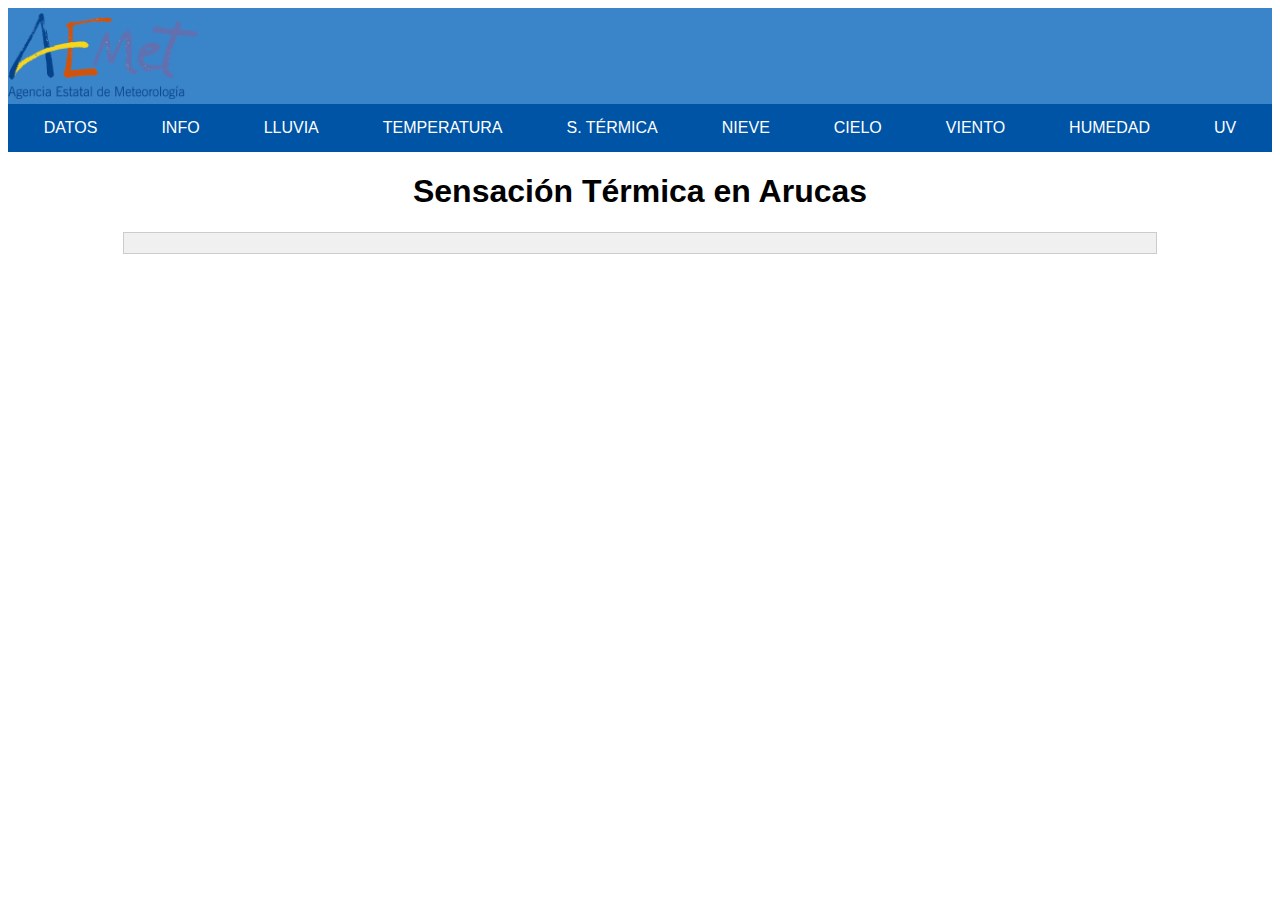
==== HTML/sens_termica.html @ a3c4279e "first commit" ====
<!DOCTYPE html>
<html>
  <head>
    <link rel="stylesheet" href="../CSS/style.css" />
  </head>
  <body>
    <div id="header-box">
      <img src="../aemet-logo.png" alt="" srcset="" />
    </div>
    <div id="button-box">
      <button class="boton-enlace" onclick="window.location.href='datos.html'">
        DATOS
      </button>

      <button class="boton-enlace" onclick="window.location.href='info.html'">
        INFO
      </button>

      <button
        class="boton-enlace"
        onclick="window.location.href='probabilidad_lluvia.html'"
      >
        LLUVIA
      </button>

      <button
        class="boton-enlace"
        onclick="window.location.href='temperatura.html'"
      >
        TEMPERATURA
      </button>

      <button
        class="boton-enlace"
        onclick="window.location.href='sens_termica.html'"
      >
        S. TÉRMICA
      </button>

      <button class="boton-enlace" onclick="window.location.href='nieve.html'">
        NIEVE
      </button>

      <button
        class="boton-enlace"
        onclick="window.location.href='estado_cielo.html'"
      >
        CIELO
      </button>

      <button class="boton-enlace" onclick="window.location.href='viento.html'">
        VIENTO
      </button>

      <button
        class="boton-enlace"
        onclick="window.location.href='humedad_relativa.html'"
      >
        HUMEDAD
      </button>

      <button class="boton-enlace" onclick="window.location.href='uv_max.html'">
        UV
      </button>
    </div>
    <h1>Sensación Térmica en Arucas</h1>
    <div id="consulta"></div>

    <script src="../js/sens.js"></script>
  </body>
</html>
---- CSS/style.css ----
* {
  font-family:'Lucida Sans', 'Lucida Sans Regular', 'Lucida Grande', 'Lucida Sans Unicode', Geneva, Verdana, sans-serif
}

#header-box {
  height: 6em;
  background-color: #3a85ca;
  display: flex;
}

img {
  align-self: center;
  width: 15%;
  height: 90%;
}

#button-box {
  display: flex;
  justify-content: center;
  background-color: #0054a5;
}

.boton-enlace {
  border: none;
  background-color: #0054a5;
  color: white;
  padding: 15px 32px;
  text-align: center;
  text-decoration: none;
  display: inline-block;
  font-size: 16px;
  cursor: pointer;
  text-transform: uppercase;
}

.boton-enlace:hover {
  background-color: #71a2ee;
}

h1 {
  font-size: 2em;
  font-weight: bold;
  text-align: center;
}

#consulta {
  background-color: #f0f0f0;
  border: 1px solid #ccc;
  padding: 10px;
  margin: 10px auto;
  width: 80%;
}
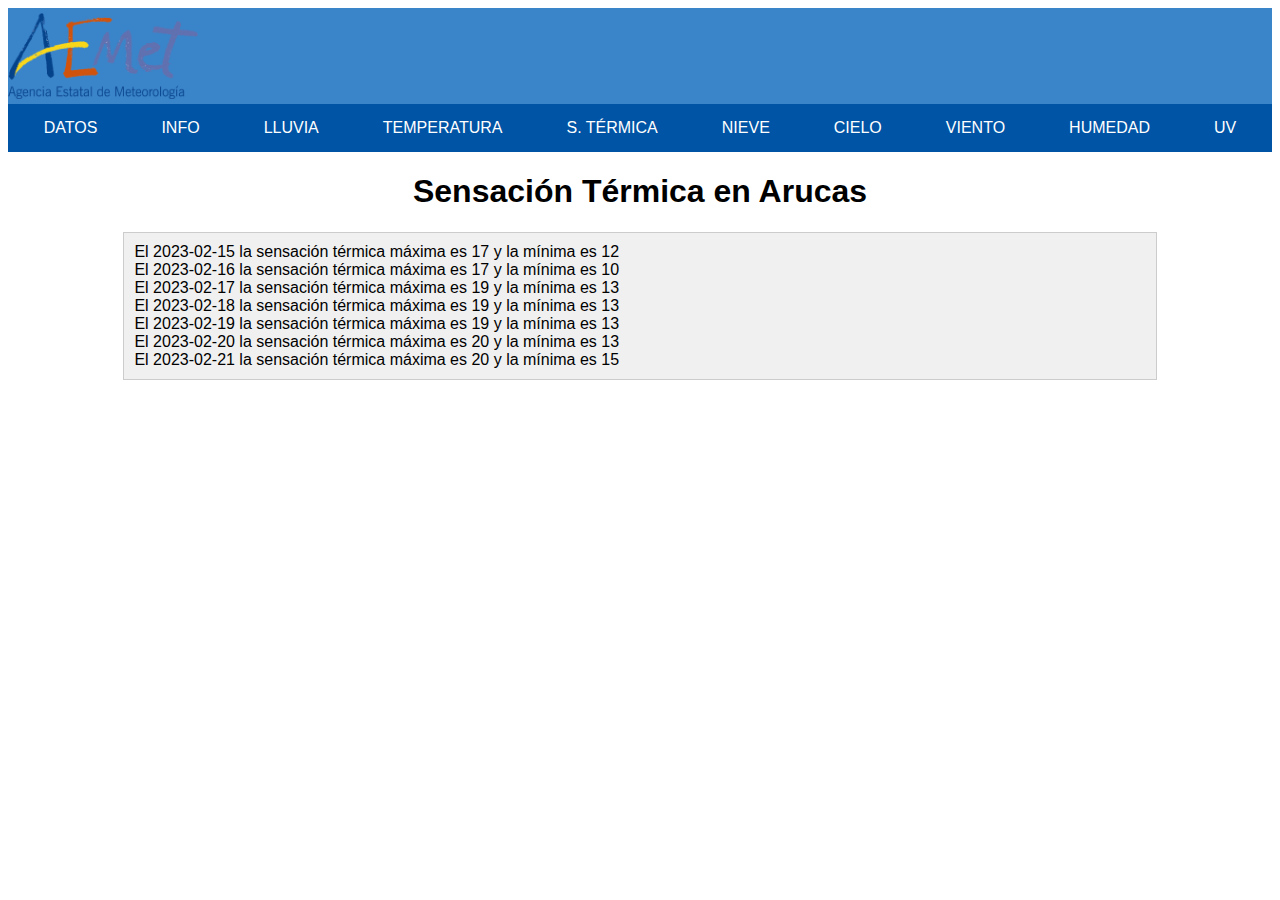
==== commit fae51aa3: "Update sens_termica.html" ====
--- a/HTML/sens_termica.html
+++ b/HTML/sens_termica.html
@@ -66,6 +66,6 @@
     <h1>Sensación Térmica en Arucas</h1>
     <div id="consulta"></div>
 
-    <script src="../js/sens.js"></script>
+    <script src="../JS/sens.js"></script>
   </body>
 </html>
